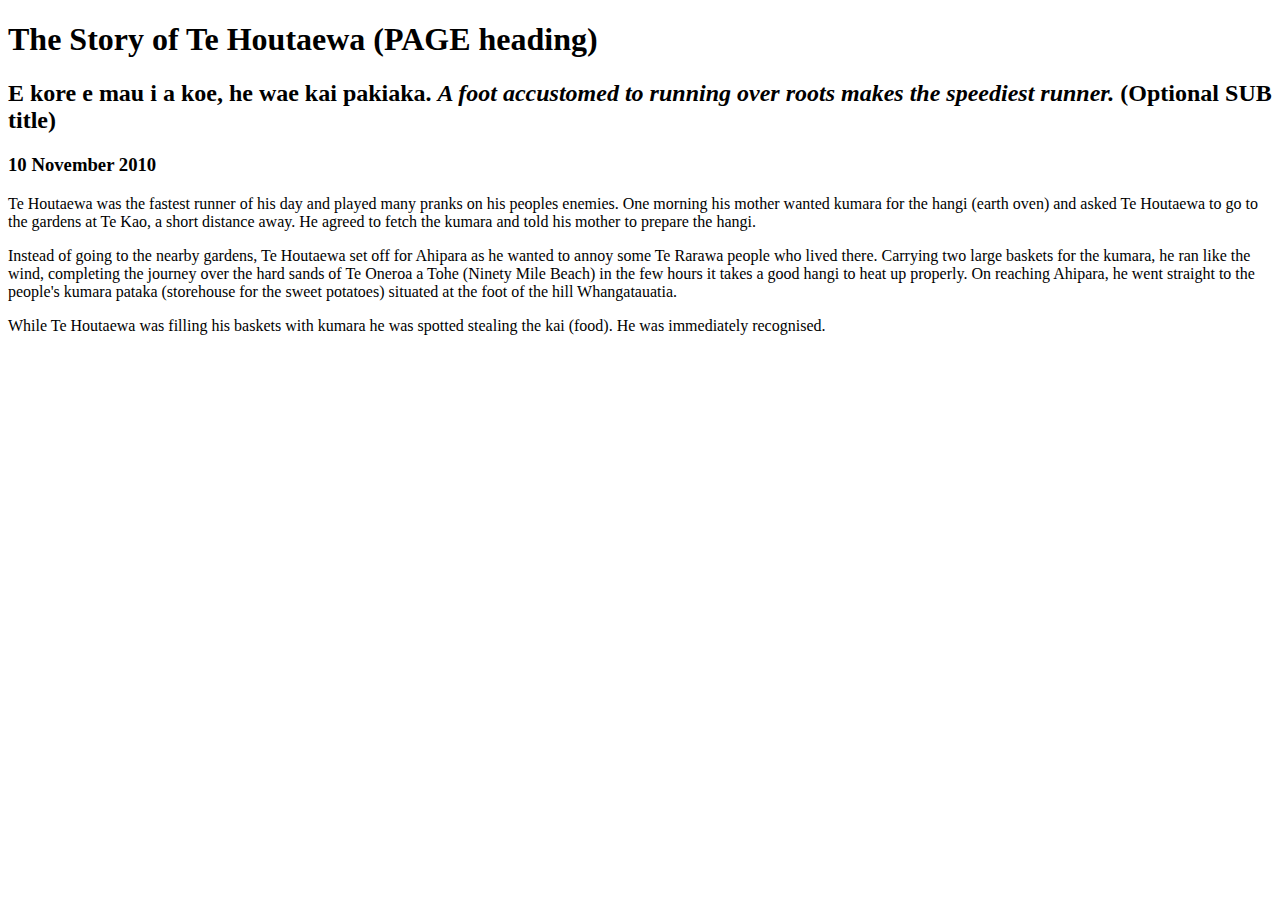
==== blog/sprint1-technical.html @ e7e77937 "Set up sprint1-technical.html template" ====
<!DOCTYPE html>
<html>
  <head>
    <title>Stories and Legends (PAGE title) </title>
    <meta charset="UTF-8">
    <link href="your-stylesheet-link-here.css" rel="stylesheet" type="text/css">
  </head>
  
  <body>
    <h1>The Story of Te Houtaewa (PAGE heading)</h1>
    <h2>E kore e mau i a koe, he wae kai pakiaka. <em>A foot accustomed to running over roots makes the speediest runner.</em> (Optional SUB title) </h2>
    <h3>10 November 2010</h3>
    
    <p>
      Te Houtaewa was the fastest runner of his day and played many pranks on his peoples enemies. One morning his mother wanted kumara for the hangi (earth oven) and asked Te Houtaewa to go to the gardens at Te Kao, a short distance away. He agreed to fetch the kumara and told his mother to prepare the hangi.
    </p>
    <p>
      Instead of going to the nearby gardens, Te Houtaewa set off for Ahipara as he wanted to annoy some Te Rarawa people who lived there. Carrying two large baskets for the kumara, he ran like the wind, completing the journey over the hard sands of Te Oneroa a Tohe (Ninety Mile Beach) in the few hours it takes a good hangi to heat up properly. On reaching Ahipara, he went straight to the people's kumara pataka (storehouse for the sweet potatoes) situated at the foot of the hill Whangatauatia.
    </p>
    <p>
      While Te Houtaewa was filling his baskets with kumara he was spotted stealing the kai (food). He was immediately recognised.
    </p>
    
    <!-- this is a comment. -->
  
  </body>
</html>
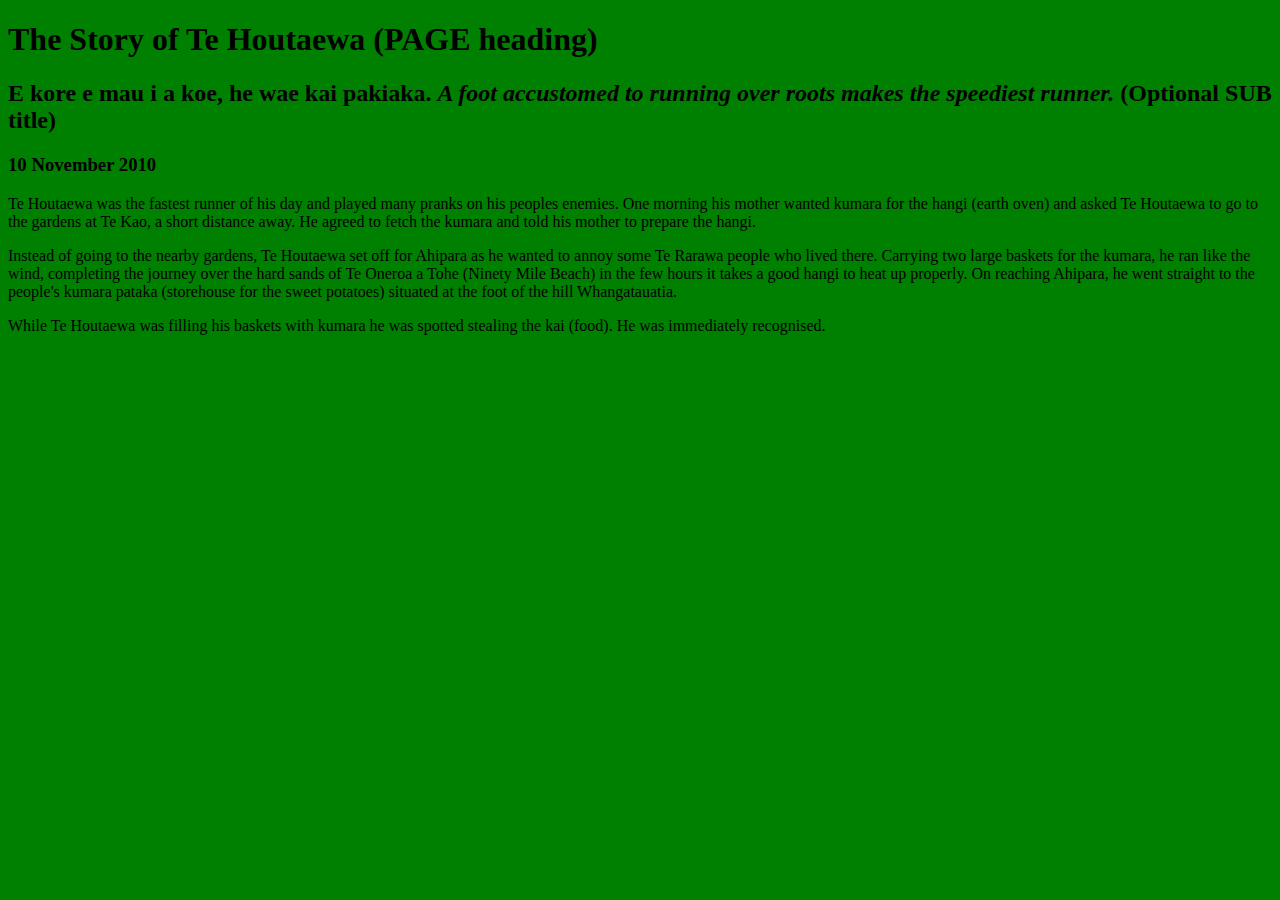
==== commit 4e3cda12: "Fixes link to main.css bug" ====
--- a/blog/sprint1-technical.html
+++ b/blog/sprint1-technical.html
@@ -3,7 +3,7 @@
   <head>
     <title>Stories and Legends (PAGE title) </title>
     <meta charset="UTF-8">
-    <link href="your-stylesheet-link-here.css" rel="stylesheet" type="text/css">
+    <link href="../styles/main.css" rel="stylesheet" type="text/css" />
   </head>
   
   <body>
--- a/styles/main.css
+++ b/styles/main.css
@@ -0,0 +1,3 @@
+body {
+    background-color: green;
+}